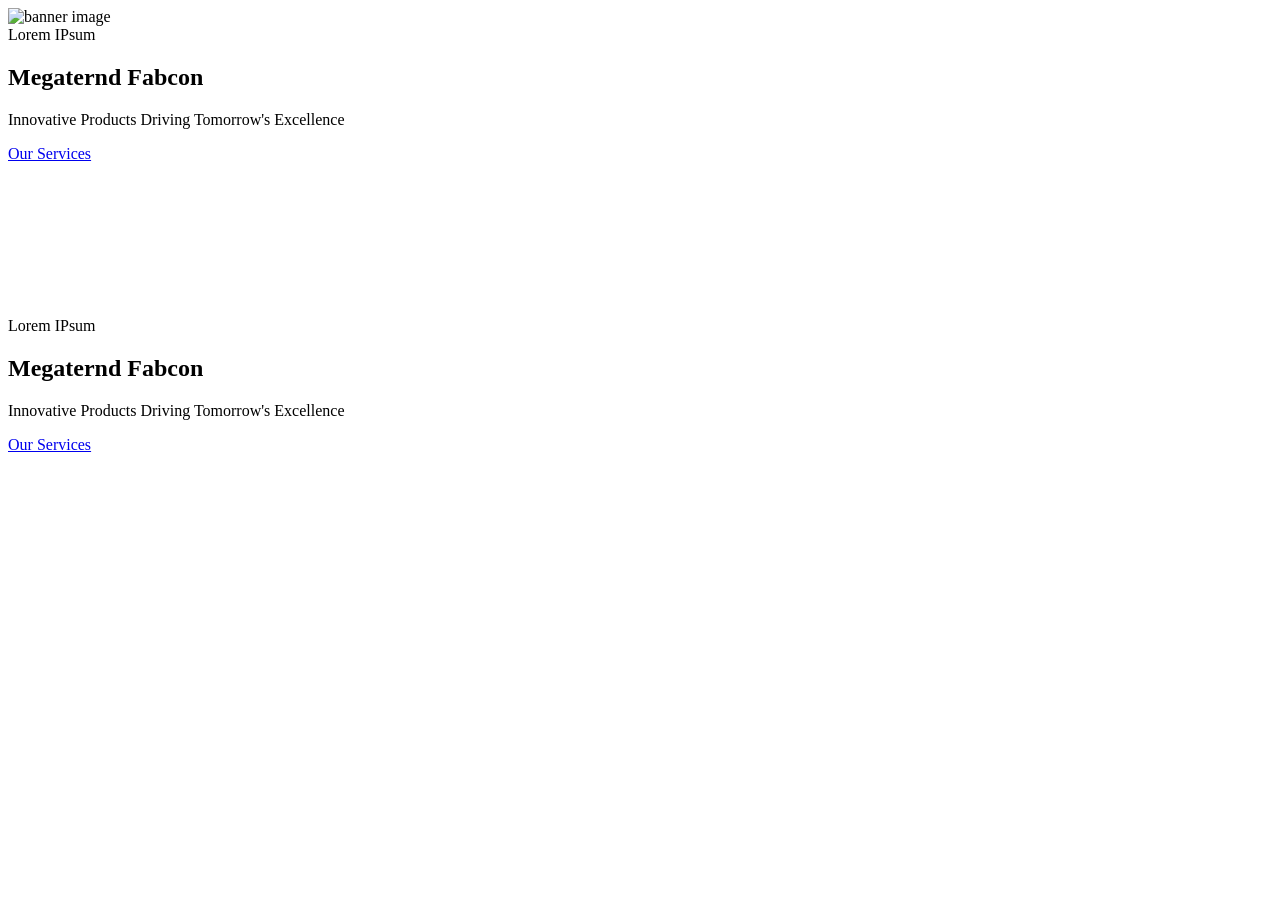
==== index.html @ 3eeb6538 "Initial commit" ====
<!doctype html>
<html lang="en">
  <head>
    <meta charset="utf-8">
    <meta name="viewport" content="width=device-width, initial-scale=1">
    <title>Swiper demo</title>
    <link href="assets/css/bootstrap.min.css" rel="stylesheet">
    <link href="assets/css/bootstrap-icons.min.css" rel="stylesheet">
    <link href="assets/css/swiper-bundle.css" rel="stylesheet">
    <link href="assets/css/custom.css" rel="stylesheet">
  </head>
  <body>

    <section class="hero-slider swiper">
        <div class="swiper-wrapper">
            <div class="swiper-slide">
                <div class="banner-bg">
                    <img src="assets/images/hero-banner-img.png" alt="banner image" />
                </div>
                <span class="slider-bg"></span>
                <div class="container">
                    <div class="banner-content">
                        <span class="banner-tag">Lorem IPsum</span>
                        <h1>Megaternd Fabcon</h1>
                        <p>Innovative Products Driving Tomorrow's Excellence</p>
                        <a href="#" target="_blank" class="common-cta-btn banner-btn">Our Services</a>
                    </div>
                </div>
            </div>
            <div class="swiper-slide">
                <div class="banner-bg banner-bg-video">
                    <video autoplay muted playsinline loop class="banner-video">
                        <source src="assets/images/0_Laser_Cutting_1280x720.mp4" type="video/mp4">
                    </video>
                </div>
                <span class="slider-bg"></span>
                <div class="container">
                    <div class="banner-content">
                        <span class="banner-tag">Lorem IPsum</span>
                        <h1>Megaternd Fabcon</h1>
                        <p>Innovative Products Driving Tomorrow's Excellence</p>
                        <a href="#" target="_blank" class="common-cta-btn banner-btn">Our Services</a>
                    </div>
                </div>
            </div>
        </div>

        <!-- Navigation arrows -->
        <div class="swiper-button-prev"></div>
        <div class="swiper-button-next"></div>

        <!-- Pagination dots -->
        <div class="swiper-pagination"></div>
    </section>

    <script src="https://cdnjs.cloudflare.com/ajax/libs/jquery/3.7.1/jquery.js"></script>
    <script src="assets/js/bootstrap.bundle.min.js"></script>
    <script src="assets/js/swiper-bundle.js"></script>
    <script src="assets/js/custom.js"></script>
  </body>
</html>
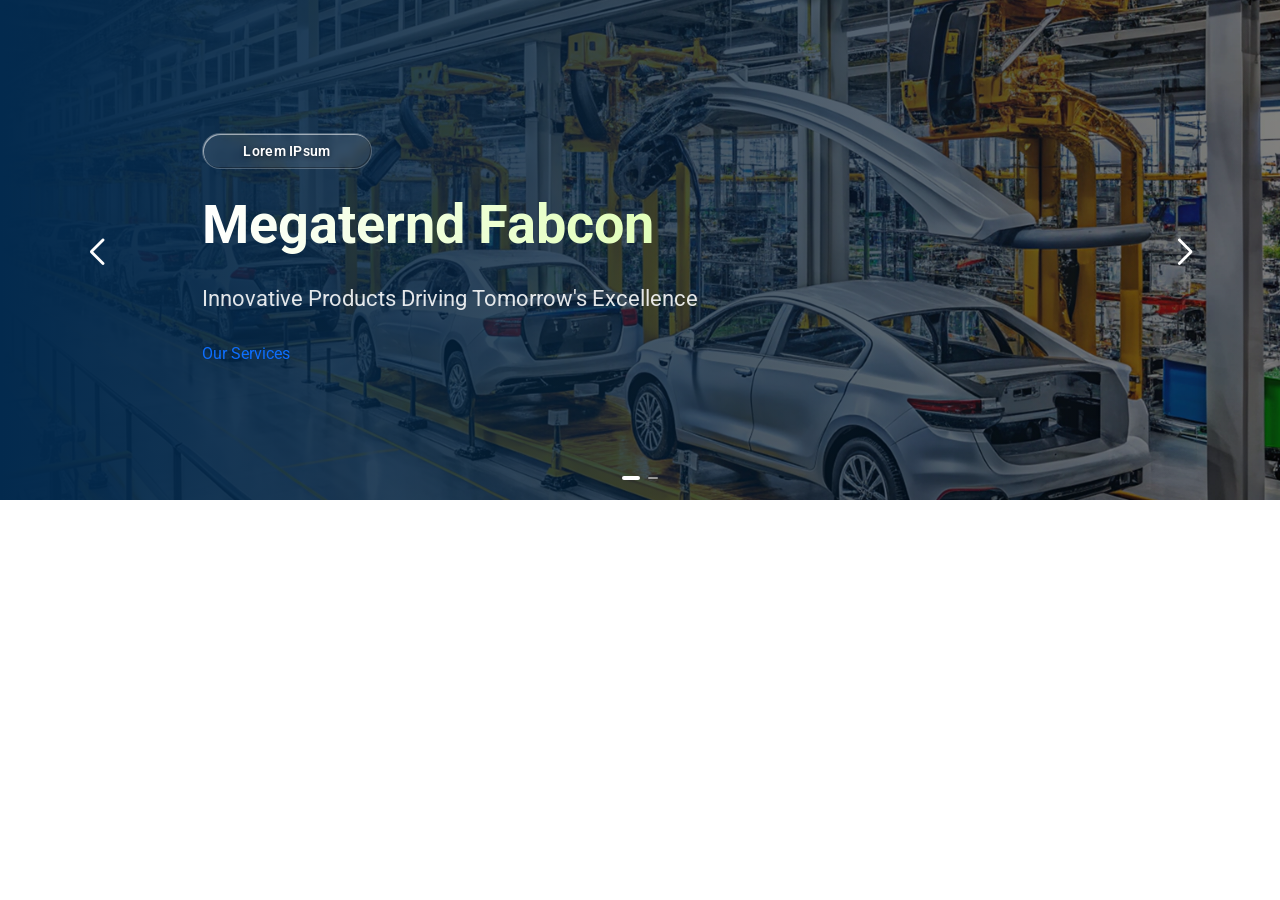
==== commit f601923b: "Update video source in hero slider and add sample video file" ====
--- a/index.html
+++ b/index.html
@@ -30,7 +30,7 @@
             <div class="swiper-slide">
                 <div class="banner-bg banner-bg-video">
                     <video autoplay muted playsinline loop class="banner-video">
-                        <source src="assets/images/0_Laser_Cutting_1280x720.mp4" type="video/mp4">
+                        <source src="assets/images/sample-1.mp4" type="video/mp4">
                     </video>
                 </div>
                 <span class="slider-bg"></span>
--- a/assets/css/custom.css
+++ b/assets/css/custom.css
@@ -0,0 +1,350 @@
+@import url('https://fonts.googleapis.com/css2?family=Roboto:ital,wght@0,100..900;1,100..900&display=swap');
+
+:root{
+	--black: #000;
+	--blue: #1863A5;
+	--dark-blue: #032A4E;
+	--main-brand: #1567B1;
+    --verticle-line: #014683;
+	--green-clr: #527C17;
+    --parrot-green: #92C945;
+	--light-green-clr: #E8FFC7;
+	--white: #fff;
+	--light-blue: #D5EBFF;
+	--title-gradient: linear-gradient(90deg, #1567B1 0%, #6CA71A 100%);
+	--title-light-gradient: linear-gradient(90deg, #FFFFFF 0%, #E2FFB9 100%);
+	--section-bg: linear-gradient(270deg, #97ce4600 0%, #1160A11A 100%);;
+	--grey-clr: #878787;
+	--dark-grey: #666666;
+	--light-grey: #f0f0f0;
+    --brd-clr: #F3F3F3;
+    --ice-white: #F8FCFF;
+    --dark-heather-grey: #484848;
+    --search-bg: #F7F7F7;
+    --platinum: #E5E5E5;
+    --solitude: #EBF7FF;
+	--banner-gradient: linear-gradient(270deg, rgba(0, 0, 0, 0) 0%, #032A4E 100%);
+    --grid-gradient: linear-gradient(180deg, rgba(3, 42, 78, 0) -29.29%, #032A4E 100%);
+    --faq-gradient: linear-gradient(90deg, rgba(24, 99, 165, 0) 0%, #1863A5 100%);
+}
+
+body{
+	font-family: "Roboto", sans-serif;
+	font-size: 16px;
+	line-height: 26px;
+	color: var(--grey-clr);
+}
+
+a{
+	text-decoration: none;
+}
+/* BANNER SECTION */
+
+/* Slider wrapper */
+.hero-slider {
+	position: relative;
+	width: 100%;
+	height: 600px;
+	overflow: hidden;
+	background-color: var(--dark-blue);
+}
+
+/* Shared video layer — stays outside Swiper slides to avoid iOS clone/transform issues */
+.hero-slider-video {
+	position: absolute;
+	inset: 0;
+	width: 100%;
+	height: 100%;
+	object-fit: cover;
+	object-position: center;
+	z-index: 0;
+	opacity: 0;
+	visibility: hidden;
+	pointer-events: none;
+	transition: opacity 0.3s ease;
+}
+
+.hero-slider.is-video-active .hero-slider-video {
+	opacity: 1;
+	visibility: visible;
+}
+
+/* Each slide */
+.hero-slider .swiper-wrapper {
+	position: relative;
+	z-index: 1;
+}
+
+.hero-slider .swiper-slide {
+	position: relative;
+	width: 100%;
+	height: 100%;
+	overflow: hidden;
+}
+
+.hero-slider .swiper-slide .container{
+	height: 100%;
+	position: relative;
+    z-index: 15;
+}
+
+/* Background image / video */
+.banner-bg {
+	position: absolute;
+	inset: 0;
+	width: 100%;
+	height: 100%;
+	z-index: 0;
+}
+
+.banner-bg img,
+.banner-bg video {
+	position: absolute;
+	inset: 0;
+	width: 100%;
+	height: 100%;
+	min-width: 100%;
+	min-height: 100%;
+	object-fit: cover;
+	object-position: center;
+	display: block;
+}
+
+
+/* Slide content */
+.slider-bg{
+    position: absolute;
+    inset: 0;
+    background: var(--banner-gradient), url(assets/images/dotted-bg.png);
+    z-index: 1;
+    display: inline-block;
+    left: 0;
+    right: 0;
+    top: 0;
+    bottom: 0;
+    background-size: cover;
+    background-repeat: no-repeat;
+    background-position: center;
+    width: 100%;
+    height: 100%;
+}
+
+.banner-content {
+    position: relative;
+    z-index: 9;
+    display: flex;
+    flex-direction: column;
+    align-items: flex-start;
+    justify-content: center;
+    height: 100%;
+    gap: 25px;
+    max-width: calc(100% - 240px);
+    margin: 0 auto;
+    /* Promote to own GPU layer — prevents Safari clone-swap repaint */
+    -webkit-transform: translateZ(0);
+    transform: translateZ(0);
+    -webkit-backface-visibility: hidden;
+    backface-visibility: hidden;
+}
+
+/* Tag pill — glassmorphism */
+.banner-tag {
+    position: relative;
+    display: inline-flex;
+    align-items: center;
+    justify-content: center;
+    padding: 2px 20px;
+    min-height: 36px;
+    min-width: 170px;
+    font-size: 14px;
+    font-weight: 600;
+    color: var(--white);
+    border-radius: 50px;
+
+    /* Frosted glass fill */
+    background: rgb(255 255 255 / 10%);
+    backdrop-filter: blur(5px);
+    -webkit-backdrop-filter: blur(5px);
+
+    /* Uniform base border — subtle all around */
+    border: 1px solid rgba(255, 255, 255, 0.18);
+
+    /* Glass light effect:
+       - inset top-left bright highlight  (-45° light source at 80%)
+       - inset bottom-right dark shadow
+       - outer subtle depth shadow */
+    box-shadow:
+        inset  1px  1px  0px rgba(255, 255, 255, 0.55),
+        inset -1px -1px  0px rgba(0, 0, 0, 0.30);
+
+    text-shadow: 0 1px 4px rgba(0, 0, 0, 0.55);
+    letter-spacing: 0.3px;
+}
+
+.banner-tag::before {
+    content: none;
+}
+
+/* Slide heading */
+.banner-content h1 {
+    font-size: 54px;
+	font-weight: 700;
+	line-height: 1.15;
+	background: var(--title-light-gradient);
+    -webkit-background-clip: text;
+    background-clip: text;
+    -webkit-text-fill-color: transparent;
+    display: inline-flex;
+	margin: 0;
+}
+
+/* Slide description */
+.banner-content p {
+	font-size: 22px;
+	font-weight: 400;
+	line-height: 1.6;
+	color: rgba(255, 255, 255, 0.88);
+	margin: 0;
+}
+
+/* CTA button */
+.banner-btn.common-cta-btn {
+	min-width: 160px;
+	transition: background-color 0.25s ease, border-color 0.25s ease, transform 0.15s ease;
+}
+
+.banner-btn:hover {
+	background-color: var(--dark-blue);
+	border-color: var(--dark-blue);
+	color: var(--white);
+	transform: translateY(-1px);
+}
+
+/* Navigation arrows */
+.hero-slider .swiper-button-prev,
+.hero-slider .swiper-button-next {
+	width: 48px;
+	height: 48px;
+	background-color: transparent;
+	border: 0;
+	border-radius: 0;
+	transition: background-color 0.2s ease;
+}
+
+.hero-slider .swiper-button-prev{
+    left: 130px;
+}
+
+.hero-slider .swiper-button-next{
+    right: 130px;
+}
+
+.hero-slider .swiper-button-prev::after,
+.hero-slider .swiper-button-next::after {
+	font-size: 26px;
+	font-weight: 700;
+	color: var(--white);
+}
+
+/* Pagination dots */
+.hero-slider .swiper-pagination {
+	bottom: 20px;
+	display: flex;
+    align-items: center;
+    justify-content: center;
+}
+
+.hero-slider .swiper-pagination-bullet {
+	width: 10px;
+	height: 2px;
+	background-color: rgba(255, 255, 255, 0.5);
+	opacity: 1;
+	transition: background-color 0.2s ease, transform 0.2s ease;
+	border-radius: 20px;
+}
+
+.hero-slider .swiper-pagination-bullet-active {
+	background-color: var(--white);
+    width: 18px;
+    height: 4px;
+}
+
+@media (max-width: 1440px) {
+    .hero-slider .swiper-button-prev{
+        left: 50px;
+    }
+
+    .hero-slider .swiper-button-next{
+        right: 50px;
+    }
+}
+
+@media (max-width: 1399px){
+    .hero-slider {
+		height: 500px;
+	}
+
+	.hero-slider .swiper-button-prev{
+        left: 72px;
+    }
+
+    .hero-slider .swiper-button-next{
+        right: 72px;
+    }
+
+}
+
+@media (max-width: 1199px){
+    .hero-slider {
+        height: 450px;
+    }
+}
+
+@media (max-width: 991px) {
+    .logo-slider-section {
+        padding: 35px 0;
+    }
+
+	.hero-slider {
+        height: 400px;
+	}
+
+	.banner-content h1 {
+		font-size: 36px;
+	}
+
+	.banner-content {
+        max-width: calc(100% - 100px);
+    }
+}
+
+@media (max-width: 575px) {
+	.hero-slider {
+		height: 350px;
+	}
+
+	.banner-content h1{
+		font-size: 28px;
+	}
+
+	.banner-content p {
+        font-size: 16px;
+    }
+
+	.banner-content{
+		gap: 15px;
+		max-width: 100%;
+	}
+
+	.banner-tag {
+		font-size: 12px;
+		padding: 5px 12px;
+		min-height: 32px;
+		min-width: 150px;
+	}
+
+	.banner-btn {
+		padding: 10px 20px;
+		font-size: 14px;
+	}
+}
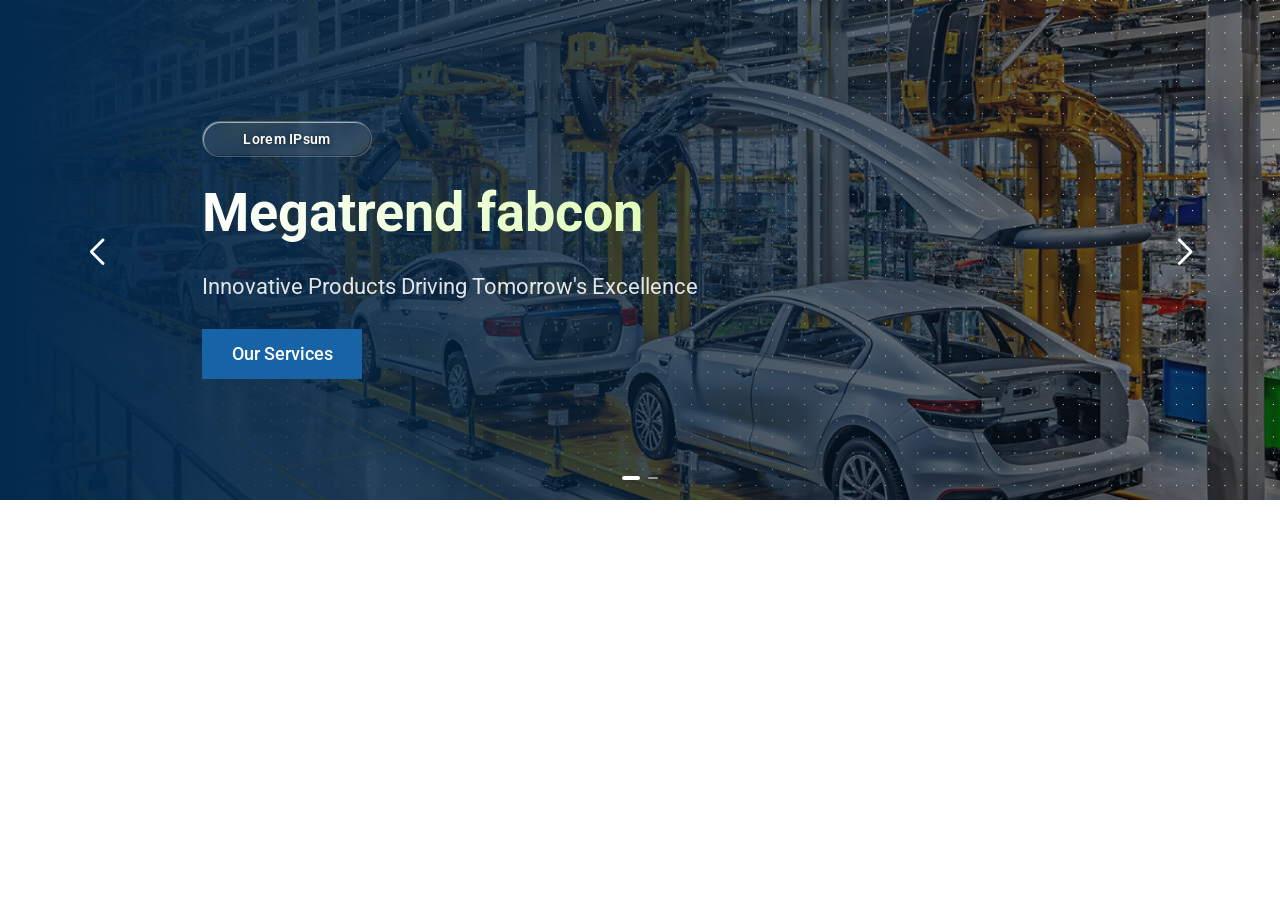
==== commit 492d5089: "Enhance hero slider with new CTA button styles and improved video playback handling" ====
--- a/index.html
+++ b/index.html
@@ -14,44 +14,52 @@
     <section class="hero-slider swiper">
         <div class="swiper-wrapper">
             <div class="swiper-slide">
-                <div class="banner-bg">
-                    <img src="assets/images/hero-banner-img.png" alt="banner image" />
-                </div>
+                <!-- Background Media -->
+                    <div class="banner-bg">
+                        <img src="assets/images/hero-banner-img.png" alt="">
+                    </div>
+                <!-- Slide Content -->
                 <span class="slider-bg"></span>
                 <div class="container">
                     <div class="banner-content">
                         <span class="banner-tag">Lorem IPsum</span>
-                        <h1>Megaternd Fabcon</h1>
+                        <h1>Megatrend fabcon</h1>
                         <p>Innovative Products Driving Tomorrow's Excellence</p>
-                        <a href="#" target="_blank" class="common-cta-btn banner-btn">Our Services</a>
+                        <a href="#" target="" class="common-cta-btn banner-btn">Our Services</a>
+                    </div><!-- .banner-content -->
+                </div>
+                
+            </div><!-- .swiper-slide -->
+            <div class="swiper-slide">
+                <!-- Background Media -->
+                    <div class="banner-bg banner-bg-video">
+                        <video class="banner-video" muted loop playsinline webkit-playsinline preload="auto">
+                            <source src="https://www.w3schools.com/html/mov_bbb.mp4" type="video/mp4">
+                        </video>
                     </div>
-                </div>
-            </div>
-            <div class="swiper-slide">
-                <div class="banner-bg banner-bg-video">
-                    <video autoplay muted playsinline loop class="banner-video">
-                        <source src="assets/images/sample-1.mp4" type="video/mp4">
-                    </video>
-                </div>
+                <!-- Slide Content -->
                 <span class="slider-bg"></span>
                 <div class="container">
                     <div class="banner-content">
                         <span class="banner-tag">Lorem IPsum</span>
-                        <h1>Megaternd Fabcon</h1>
+                        <h1>Megatrend fabcon</h1>
                         <p>Innovative Products Driving Tomorrow's Excellence</p>
-                        <a href="#" target="_blank" class="common-cta-btn banner-btn">Our Services</a>
-                    </div>
+                        <a href="#" target="" class="common-cta-btn banner-btn">Our Services</a>
+                    </div><!-- .banner-content -->
                 </div>
-            </div>
-        </div>
-
+                
+            </div><!-- .swiper-slide -->
+        </div><!-- .swiper-wrapper -->
+        
         <!-- Navigation arrows -->
         <div class="swiper-button-prev"></div>
         <div class="swiper-button-next"></div>
 
         <!-- Pagination dots -->
         <div class="swiper-pagination"></div>
-    </section>
+        
+
+    </section><!-- .hero-slider -->
 
     <script src="https://cdnjs.cloudflare.com/ajax/libs/jquery/3.7.1/jquery.js"></script>
     <script src="assets/js/bootstrap.bundle.min.js"></script>
--- a/assets/css/custom.css
+++ b/assets/css/custom.css
@@ -38,6 +38,51 @@
 a{
 	text-decoration: none;
 }
+
+.common-cta-btn{
+    position: relative;
+    overflow: hidden;
+    background-color: var(--blue);
+    color: var(--white);
+    border: 2px solid var(--blue);
+    font-size: 18px;
+    line-height: 26px;
+    font-weight: 500;
+    border-radius: 0;
+    display: inline-flex;
+    align-items: center;
+    justify-content: center;
+    min-height: 50px;
+    min-width: 130px;
+    padding: 6px 12px;
+    gap: 10px;
+    z-index: 1;
+    transition: color 0.4s ease, border-color 0.4s ease, transform 0.3s ease;
+}
+
+.common-cta-btn::before {
+    content: "";
+    position: absolute;
+    top: 0;
+    left: 0;
+    width: 0;
+    height: 100%;
+    background: var(--white);
+    transition: width 0.4s ease-in-out;
+    z-index: -1;
+}
+
+.common-cta-btn:hover::before {
+    width: 100%;
+}
+
+.common-cta-btn:hover {
+    color: var(--blue);
+    border-color: var(--blue);
+    box-shadow: 0 4px 14px rgba(3, 42, 78, 0.22);
+    transform: translateY(-1px);
+}
+
 /* BANNER SECTION */
 
 /* Slider wrapper */
@@ -49,37 +94,18 @@
 	background-color: var(--dark-blue);
 }
 
-/* Shared video layer — stays outside Swiper slides to avoid iOS clone/transform issues */
-.hero-slider-video {
-	position: absolute;
-	inset: 0;
-	width: 100%;
-	height: 100%;
-	object-fit: cover;
-	object-position: center;
-	z-index: 0;
-	opacity: 0;
-	visibility: hidden;
-	pointer-events: none;
-	transition: opacity 0.3s ease;
-}
-
-.hero-slider.is-video-active .hero-slider-video {
-	opacity: 1;
-	visibility: visible;
-}
-
 /* Each slide */
-.hero-slider .swiper-wrapper {
-	position: relative;
-	z-index: 1;
-}
-
 .hero-slider .swiper-slide {
 	position: relative;
 	width: 100%;
 	height: 100%;
 	overflow: hidden;
+	/* Force GPU layer — prevents content repaint flicker on loop clone swap */
+	-webkit-backface-visibility: hidden;
+	backface-visibility: hidden;
+	-webkit-transform: translateZ(0);
+	transform: translateZ(0);
+	will-change: transform;
 }
 
 .hero-slider .swiper-slide .container{
@@ -94,17 +120,13 @@
 	inset: 0;
 	width: 100%;
 	height: 100%;
-	z-index: 0;
+    z-index: -2;
 }
 
 .banner-bg img,
 .banner-bg video {
-	position: absolute;
-	inset: 0;
 	width: 100%;
 	height: 100%;
-	min-width: 100%;
-	min-height: 100%;
 	object-fit: cover;
 	object-position: center;
 	display: block;
@@ -115,7 +137,7 @@
 .slider-bg{
     position: absolute;
     inset: 0;
-    background: var(--banner-gradient), url(assets/images/dotted-bg.png);
+    background: var(--banner-gradient), url(../images/dotted-bg.png);
     z-index: 1;
     display: inline-block;
     left: 0;
